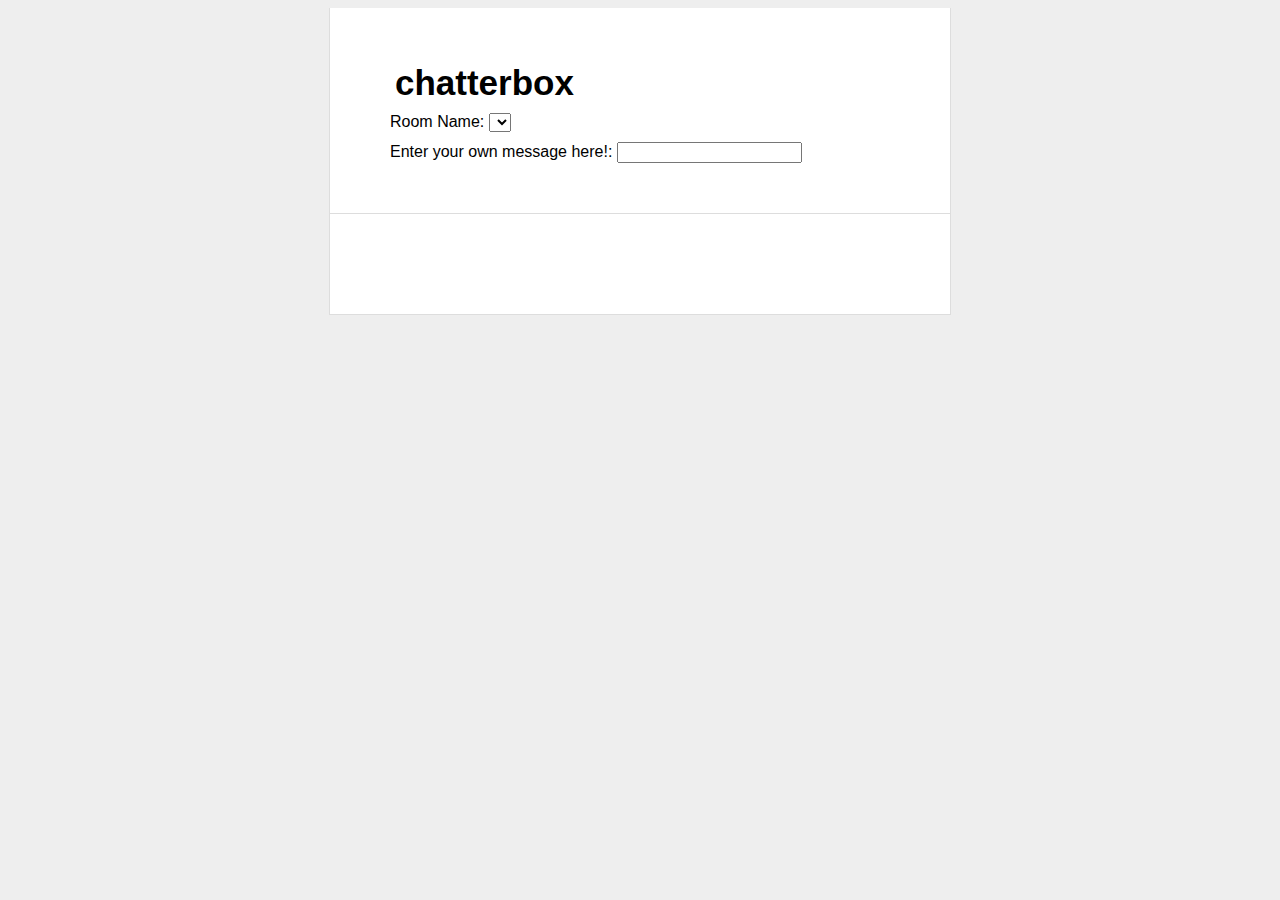
==== client/index.html @ ef7d26ab "Implement a feature that makes people who try to do XSS attacks insult themselves" ====
<!doctype html>
<html>
  <head>
    <meta charset="utf-8">
    <title>chatterbox</title>
    <link rel="stylesheet" href="styles/styles.css">

    <!-- dependencies -->
    <script src="bower_components/jquery/dist/jquery.js"></script>
    <script src="bower_components/underscore/underscore.js"></script>
    <script src="bower_components/backbone/backbone.js"></script>
    <!-- your scripts -->
    <script src="env/config.js"></script>
    <script src="scripts/app.js"></script>
  </head>
  <body>
    <div id="main">
      <h1>chatterbox</h1>
      <div id='selectBox'>
        Room Name:
        <select id='selector'>
        </select>
      </div>
      <div id='subBox'>
        Enter your own message here!:
        <input type="text" id="submit">
      </div>
      <!-- Your HTML goes here! -->
    </div>
    <div id="chats"></div>
  </body>
</html>
---- client/styles/styles.css ----
body {
    background: #eee;
    text-align: center;
    padding: 0 25px;
    font-family: arial, sans-serif;
}

#main, #chats {
    width: 500px;
    margin: auto;
    text-align: left;
    background: white;
    padding: 50px 60px;
    border: solid #ddd;
    border-width: 0 1px 1px 1px;
}

#main h1 {
    margin-top: 0;
    font-size: 35px;
    margin-bottom: 5px;
    padding: 5px;
}

#main h1 span {
    font-style:italic;
}

#main ul {
    padding-left: 20px;
}



#main .error {
    border: 1px solid red;
    background: #FDEFF0;
    padding: 20px;
}

#main .success {
    margin-top: 25px;
}

#main .success code {
    font-size: 12px;
    color: green;
    line-height: 13px;
}

form {
    padding: 20px;
    padding-left: 0;
    margin-bottom: 20px;
}

form input[type=text] {
    margin-right: 10px;
    width: 70%;
    font-size: 12px;
    padding: 5px;
}

.chat {
    padding: 5px;
    margin-bottom: 5px;
    background-color: #eee;
}

.chat .username {
    font-weight: 800;
}

.chat:hover {
    background-color: #ddd;
}

.spinner {
    float: right;
    height: 46px;
    margin-bottom: 5px;
}

.spinner img {
    padding: 10px;
}

.friend {
    color: #fff;
    background-color: #0090da;
}

#subBox {
    padding: 0px;
    padding-top: 10px;
    margin: 0px;
    vertical-align: bottom;
}
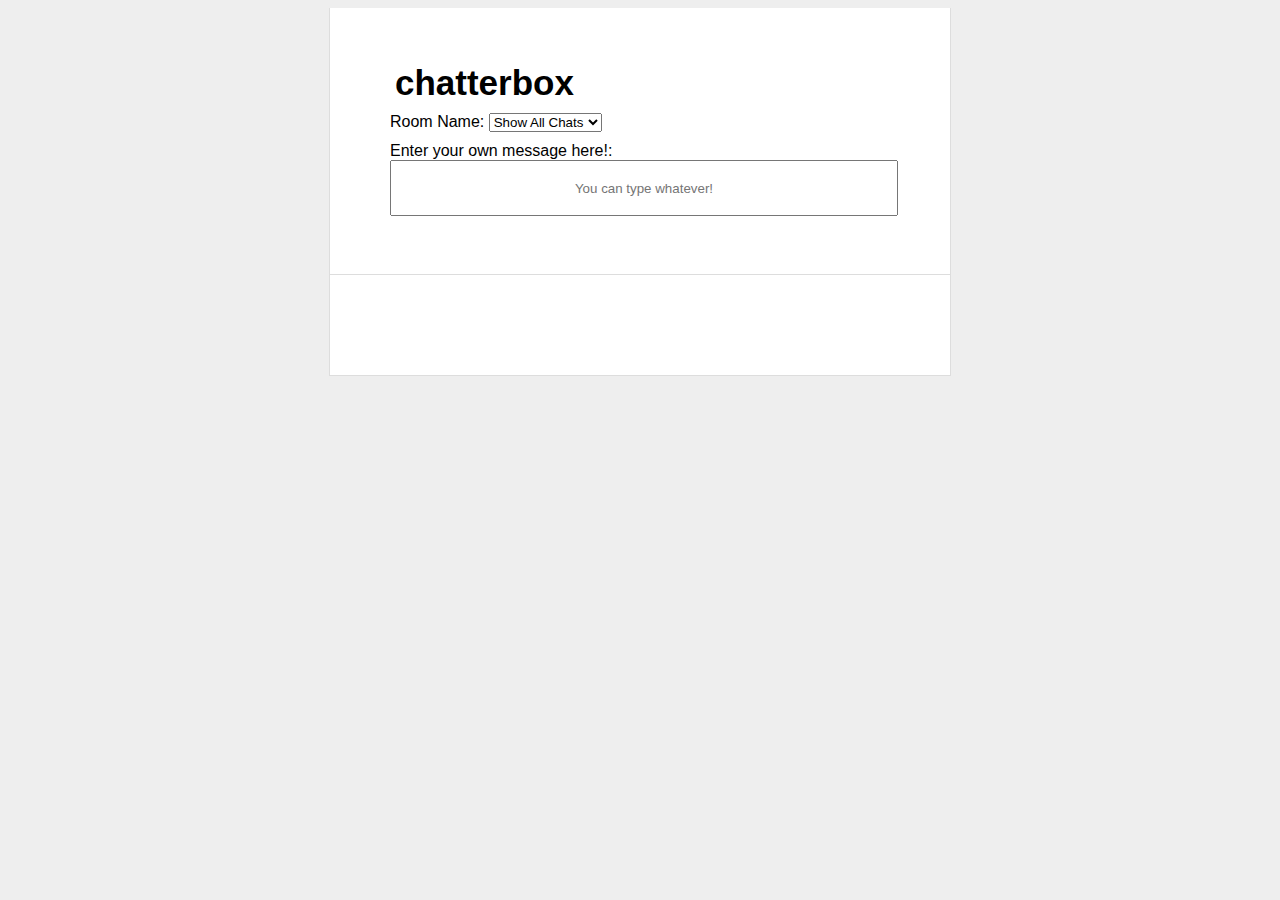
==== commit 4d147a11: "Implements multiple chat rooms, and submitting chat messages by box." ====
--- a/client/index.html
+++ b/client/index.html
@@ -18,12 +18,13 @@
       <h1>chatterbox</h1>
       <div id='selectBox'>
         Room Name:
-        <select id='selector'>
+        <select id='selector' value="chat">
+          <option value="chat">Show All Chats</option>
         </select>
       </div>
+      <div id="textBox">Enter your own message here!:</div>
       <div id='subBox'>
-        Enter your own message here!:
-        <input type="text" id="submit">
+        <input type="text" id="submit" placeholder="You can type whatever!">
       </div>
       <!-- Your HTML goes here! -->
     </div>
--- a/client/styles/styles.css
+++ b/client/styles/styles.css
@@ -92,8 +92,18 @@
 
 #subBox {
     padding: 0px;
-    padding-top: 10px;
+    padding-bottom: 8px;
     margin: 0px;
     vertical-align: bottom;
 }
 
+#submit {
+    width: 100%;
+    height: 50px;
+    text-align: center;
+}
+
+#textBox {
+    padding-top: 10px;
+}
+
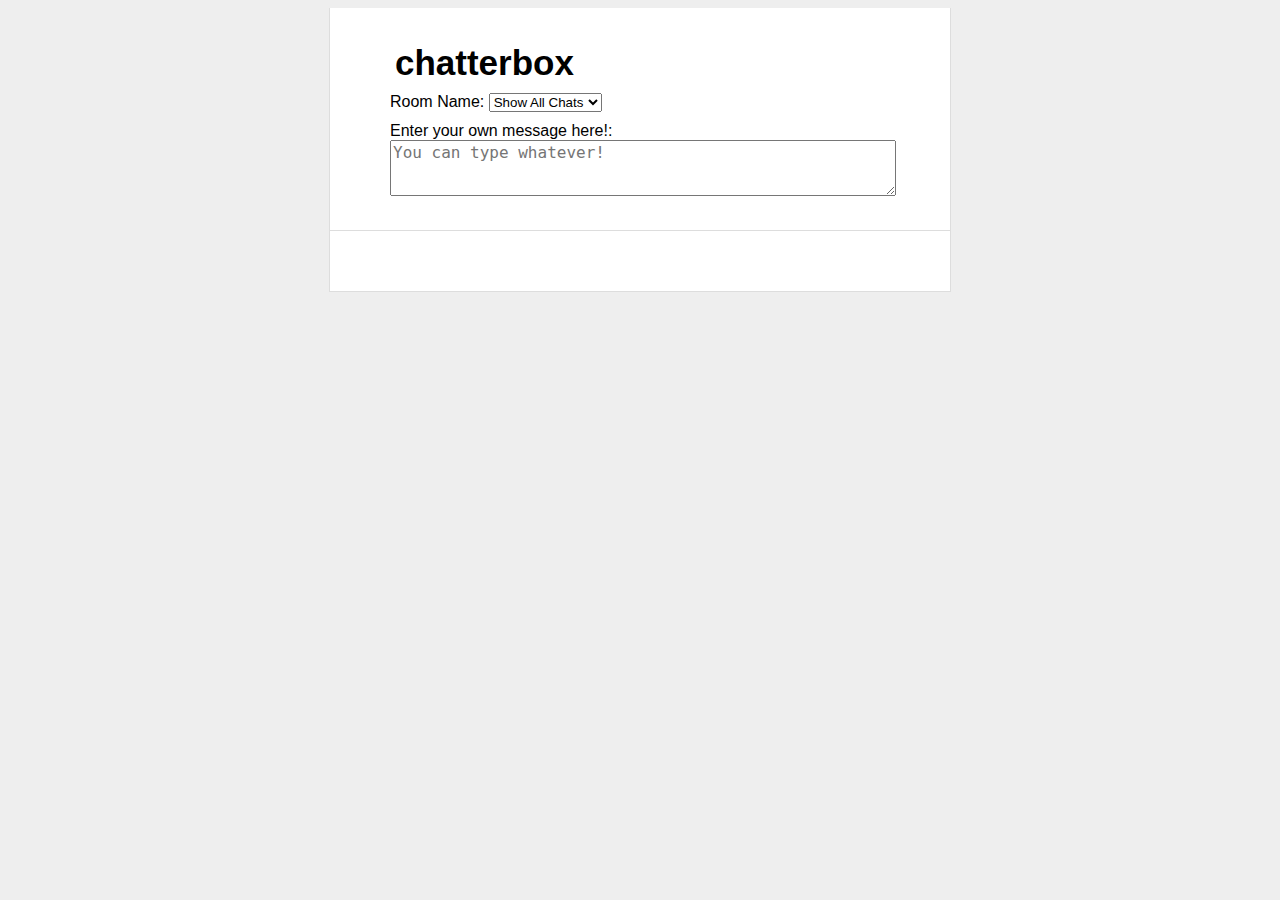
==== commit 6693e437: "Changes the styling of the text submit box and a few other things." ====
--- a/client/index.html
+++ b/client/index.html
@@ -24,7 +24,7 @@
       </div>
       <div id="textBox">Enter your own message here!:</div>
       <div id='subBox'>
-        <input type="text" id="submit" placeholder="You can type whatever!">
+        <textarea rows="4" cols="0" id="submit" placeholder="You can type whatever!"></textarea>
       </div>
       <!-- Your HTML goes here! -->
     </div>
--- a/client/styles/styles.css
+++ b/client/styles/styles.css
@@ -11,6 +11,8 @@
     text-align: left;
     background: white;
     padding: 50px 60px;
+    padding-bottom: 30px;
+    padding-top: 30px;
     border: solid #ddd;
     border-width: 0 1px 1px 1px;
 }
@@ -92,7 +94,7 @@
 
 #subBox {
     padding: 0px;
-    padding-bottom: 8px;
+    padding-bottom: 0px;
     margin: 0px;
     vertical-align: bottom;
 }
@@ -100,7 +102,9 @@
 #submit {
     width: 100%;
     height: 50px;
-    text-align: center;
+    text-align: top;
+    word-wrap: break-word;
+    font-size: 12pt;
 }
 
 #textBox {
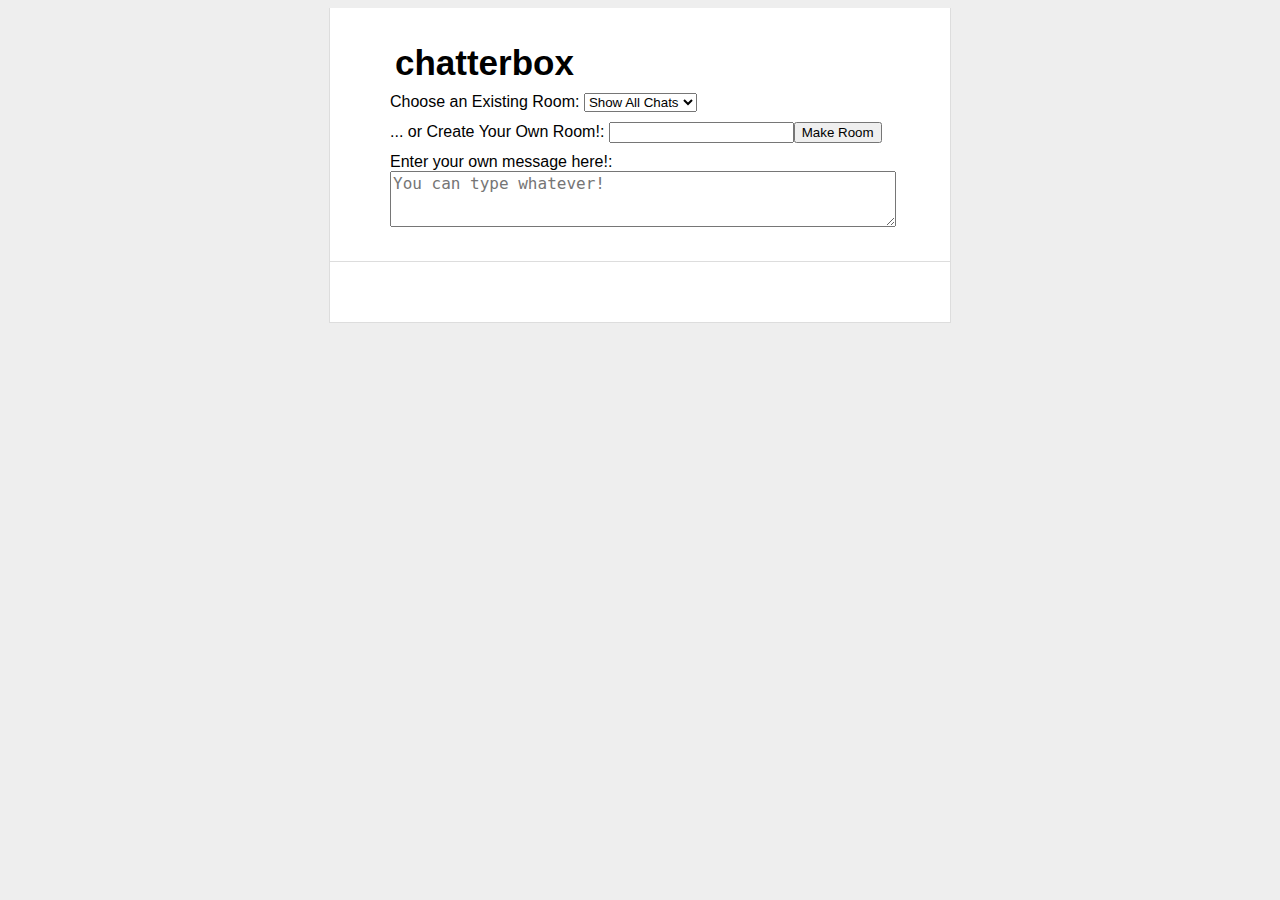
==== commit 1d3e0298: "Implements user creation of chat rooms" ====
--- a/client/index.html
+++ b/client/index.html
@@ -17,11 +17,13 @@
     <div id="main">
       <h1>chatterbox</h1>
       <div id='selectBox'>
-        Room Name:
-        <select id='selector' value="chat">
+        Choose an Existing Room:
+        <select id='selector'>
           <option value="chat">Show All Chats</option>
         </select>
       </div>
+      <div id='roomMakerBox'>... or Create Your Own Room!:
+      <input type="text" id="roomMaker"></input><button id='makeRoom'>Make Room</button></div>
       <div id="textBox">Enter your own message here!:</div>
       <div id='subBox'>
         <textarea rows="4" cols="0" id="submit" placeholder="You can type whatever!"></textarea>
--- a/client/styles/styles.css
+++ b/client/styles/styles.css
@@ -99,6 +99,10 @@
     vertical-align: bottom;
 }
 
+#roomMakerBox {
+    padding-top: 10px;
+}
+
 #submit {
     width: 100%;
     height: 50px;
